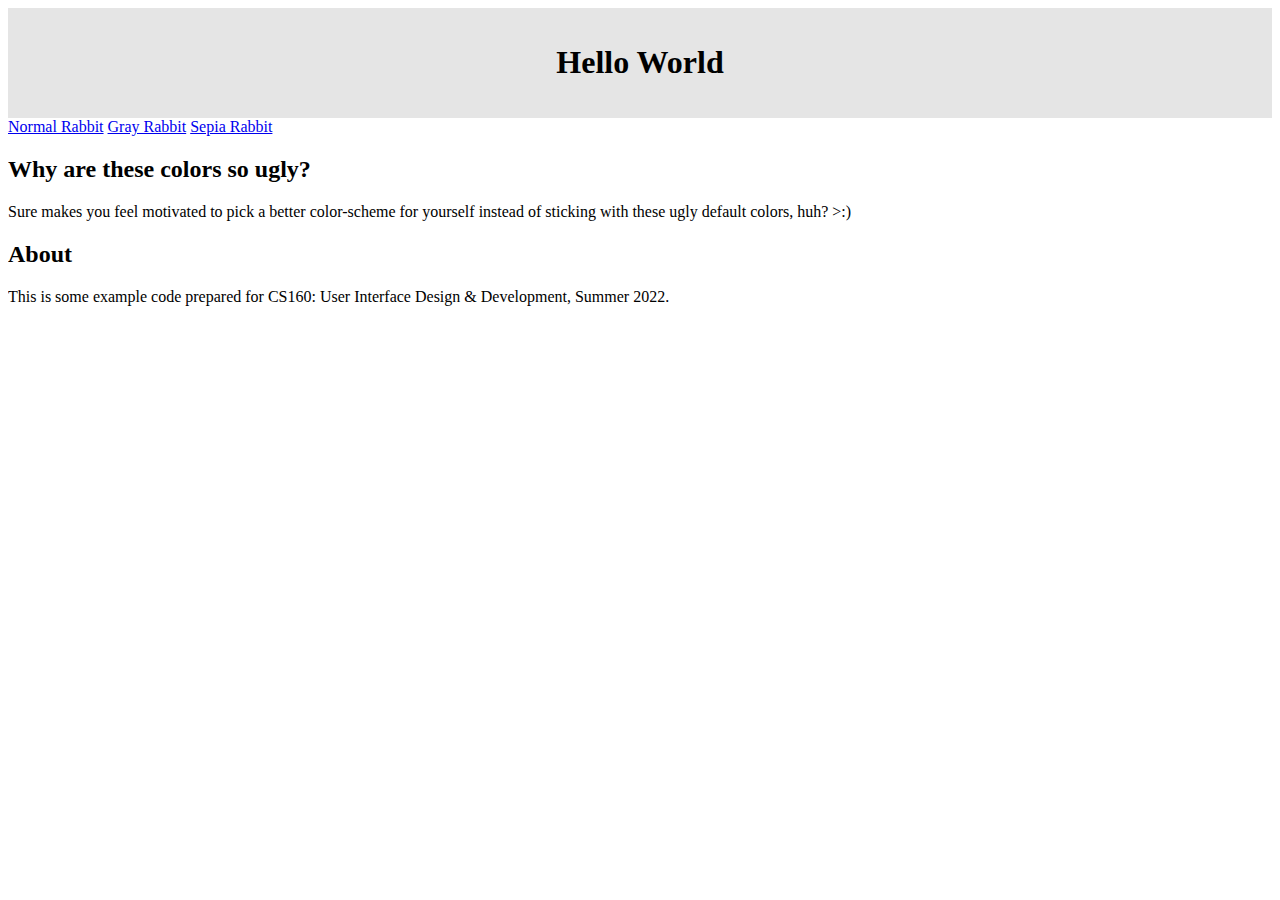
==== public/index.html @ 7cb92573 "Initial commit" ====
<!-- Referenced: https://www.w3schools.com/html/html_responsive.asp-->
<!DOCTYPE html>
<html>
<head>
<meta name="viewport" content="width=device-width, initial-scale=1.0">
<link rel="stylesheet" type="text/css" href="/css/styles.css">
</head>

<!-- you can also specify styles straight in html! Let's use Verdana on this page.-->
<body style="font-family:Verdana;">
<div style="background-color:#e5e5e5;padding:15px;text-align:center;">
  <h1>Hello World</h1>
</div>

<div style="overflow:auto">
  <div class="menu">
    <a href="/a">Normal Rabbit</a>
    <a href="/b">Gray Rabbit</a>
    <a href="/c">Sepia Rabbit</a>
  </div>

  <div class="main">
    <h2>Why are these colors so ugly?</h2>
    <p>Sure makes you feel motivated to pick a better color-scheme for yourself instead of sticking with these ugly default colors, huh? >:)</p>
  </div>

  <div class="right">
    <h2>About</h2>
    <p>This is some example code prepared for CS160: User Interface Design & Development, Summer 2022.</p>
  </div>
</div>


</body>
</html>
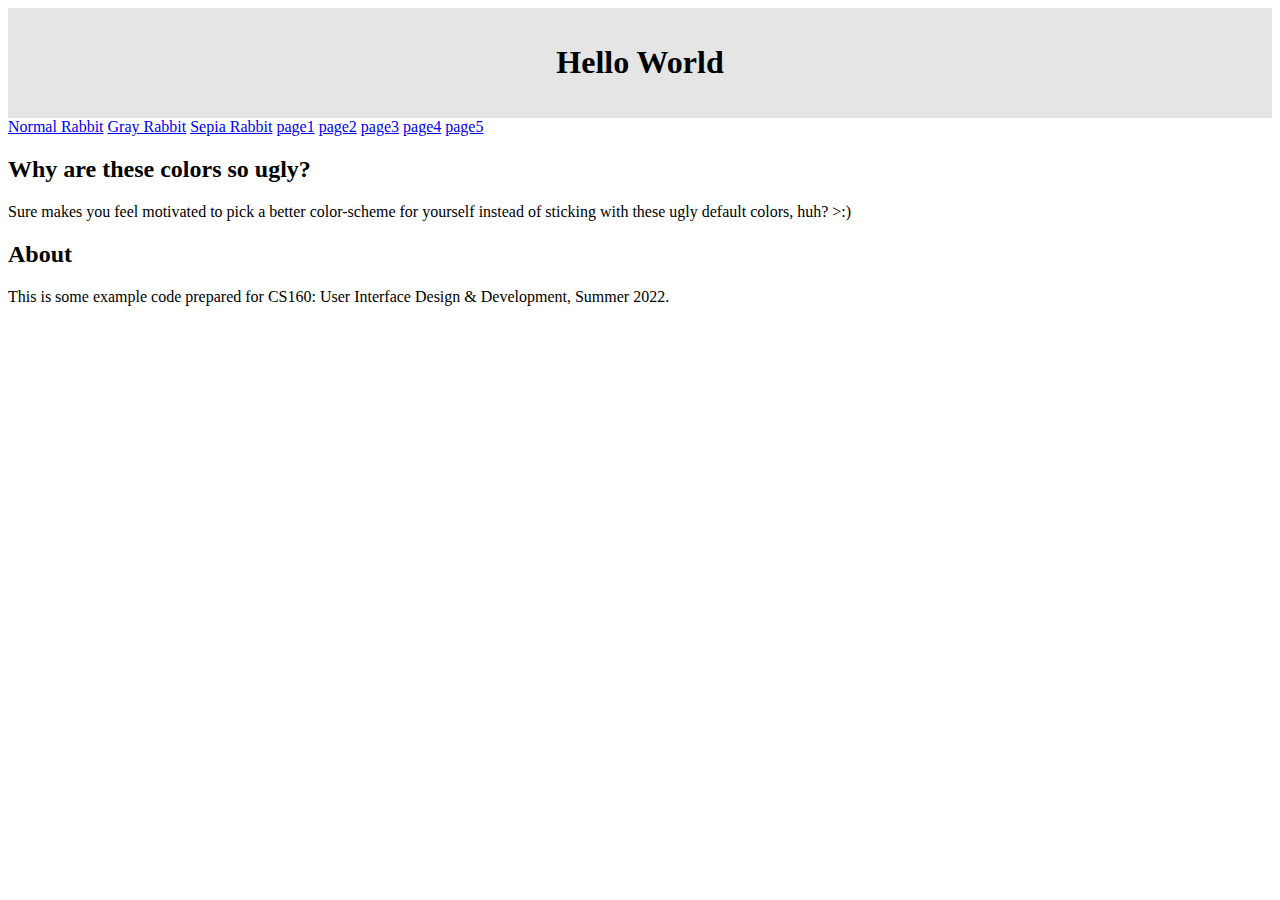
==== commit 4f623f26: "added three pages" ====
--- a/public/index.html
+++ b/public/index.html
@@ -17,6 +17,11 @@
     <a href="/a">Normal Rabbit</a>
     <a href="/b">Gray Rabbit</a>
     <a href="/c">Sepia Rabbit</a>
+    <a href="/page1">page1</a>
+    <a href="/page2">page2</a>
+    <a href="/page3">page3</a>
+    <a href="/page4">page4</a>
+    <a href="/page5">page5</a>
   </div>
 
   <div class="main">
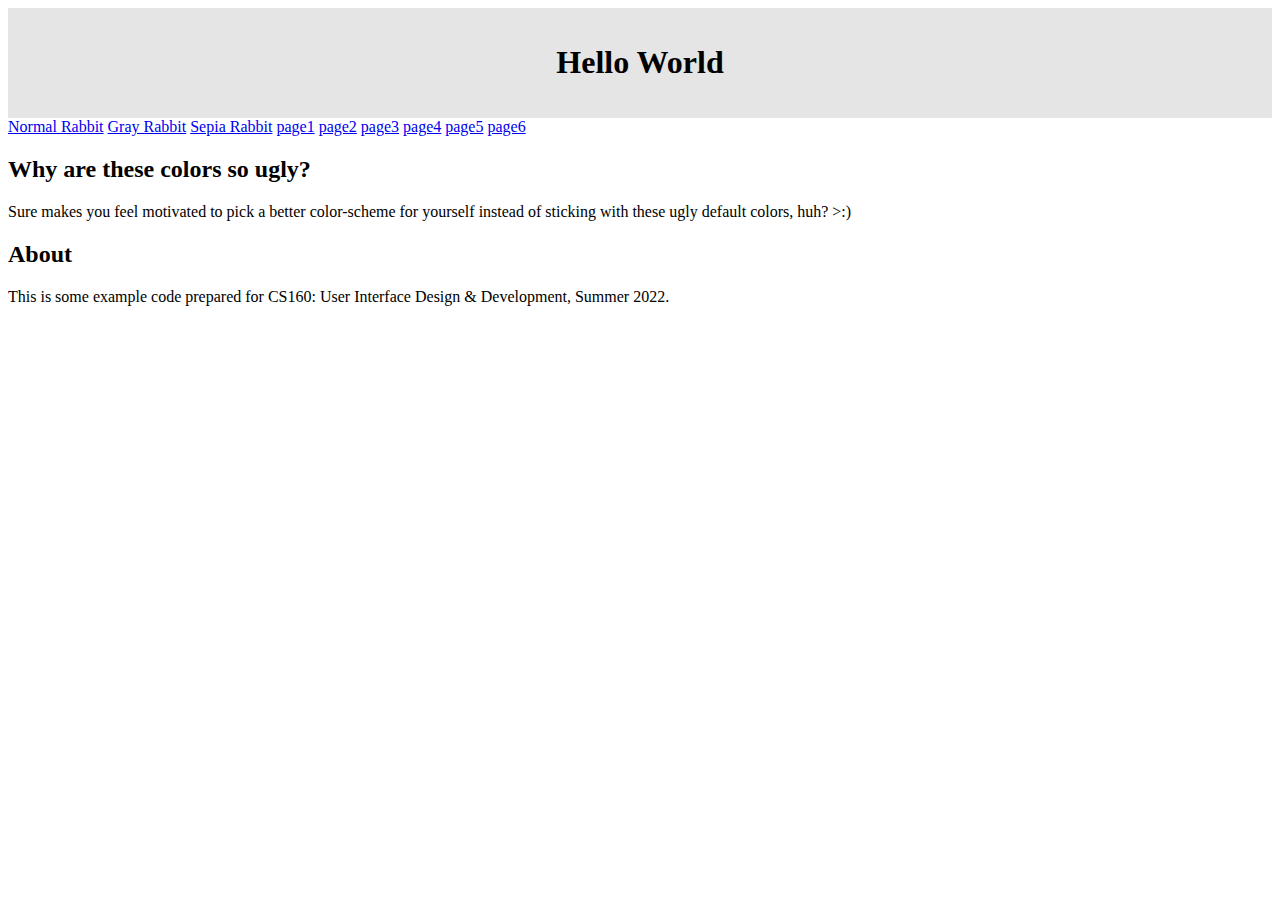
==== commit 9e06d86b: "added fifth and sixth pages" ====
--- a/public/index.html
+++ b/public/index.html
@@ -22,6 +22,7 @@
     <a href="/page3">page3</a>
     <a href="/page4">page4</a>
     <a href="/page5">page5</a>
+    <a href="/page5">page6</a>
   </div>
 
   <div class="main">
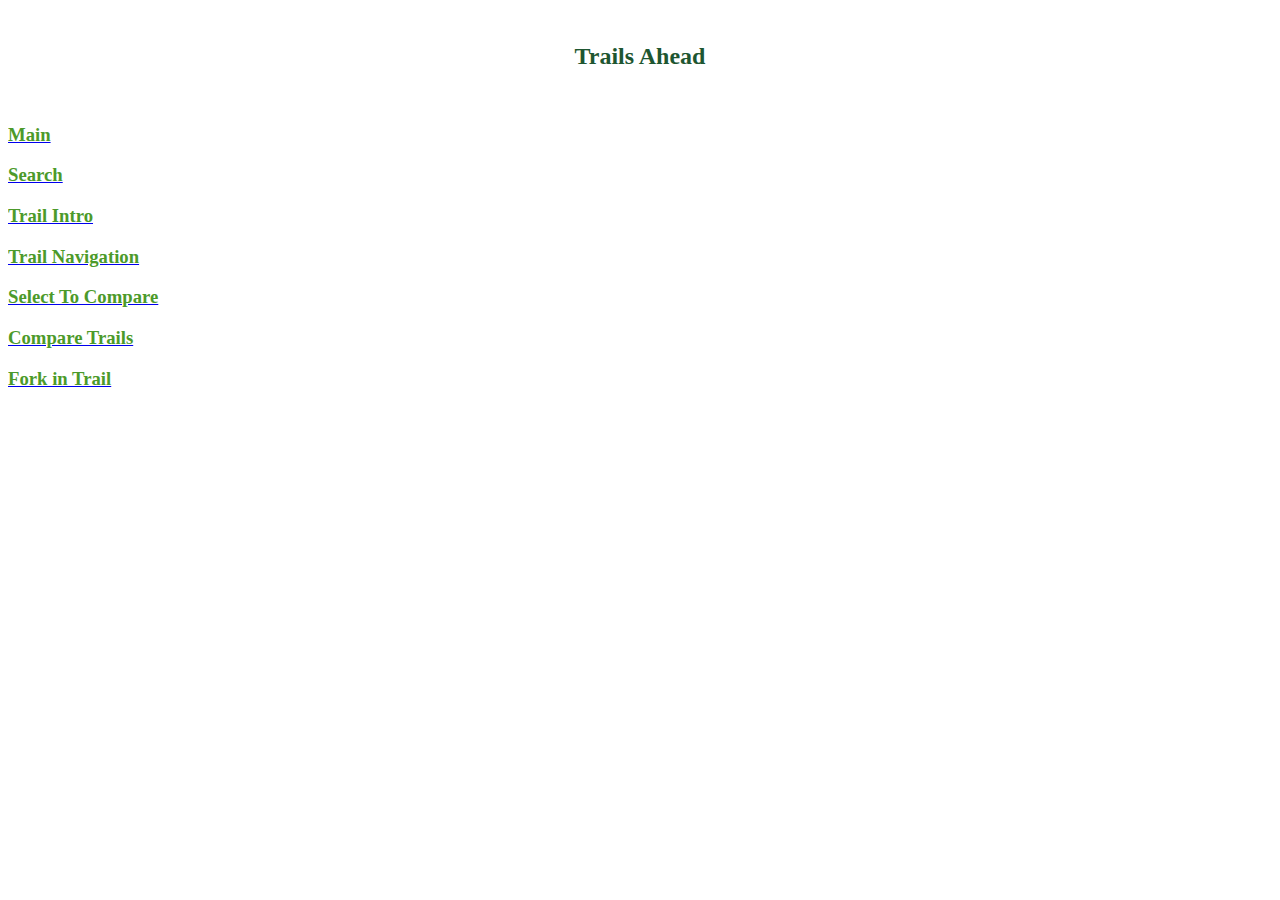
==== commit 607a0434: "added fifth and sixth pages" ====
--- a/public/index.html
+++ b/public/index.html
@@ -8,33 +8,45 @@
 
 <!-- you can also specify styles straight in html! Let's use Verdana on this page.-->
 <body style="font-family:Verdana;">
-<div style="background-color:#e5e5e5;padding:15px;text-align:center;">
-  <h1>Hello World</h1>
+<div style="padding:15px;text-align:center;">
+  <h2 style="color:#1e5631">Trails Ahead</h2>
 </div>
 
 <div style="overflow:auto">
-  <div class="menu">
-    <a href="/a">Normal Rabbit</a>
-    <a href="/b">Gray Rabbit</a>
-    <a href="/c">Sepia Rabbit</a>
-    <a href="/page1">page1</a>
-    <a href="/page2">page2</a>
-    <a href="/page3">page3</a>
-    <a href="/page4">page4</a>
-    <a href="/page5">page5</a>
-    <a href="/page5">page6</a>
+  <div class="row">
+    <div class="column">
+      <a href="/page1"><h3 style="color:#4c9a2a">Main</h3></a>
+    </div>
+    <div class="column">
+      <a href="/page2"><h3 style="color:#4c9a2a">Search</h3></a>
+    </div>
   </div>
 
-  <div class="main">
-    <h2>Why are these colors so ugly?</h2>
-    <p>Sure makes you feel motivated to pick a better color-scheme for yourself instead of sticking with these ugly default colors, huh? >:)</p>
+  <div class="row">
+    <div class="column">
+      <a href="/page3"><h3 style="color:#4c9a2a">Trail Intro</h3></a>
+    </div>
+    <div class="column">
+      <a href="/page4"><h3 style="color:#4c9a2a">Trail Navigation</h3></a>
+    </div>
   </div>
 
-  <div class="right">
-    <h2>About</h2>
-    <p>This is some example code prepared for CS160: User Interface Design & Development, Summer 2022.</p>
+  <div class="row">
+    <div class="column">
+      <a href="/page5"><h3 style="color:#4c9a2a">Select To Compare</h3></a>
+    </div>
+    <div class="column">
+      <a href="/page6"><h3 style="color:#4c9a2a">Compare Trails</h3></a>
+    </div>
+    <div class="column">
+      <a href="/page7"><h3 style="color:#4c9a2a">Fork in Trail</h3></a>
+    </div>
+  </div>
+
+    </div>
   </div>
 </div>
+
 
 
 </body>
